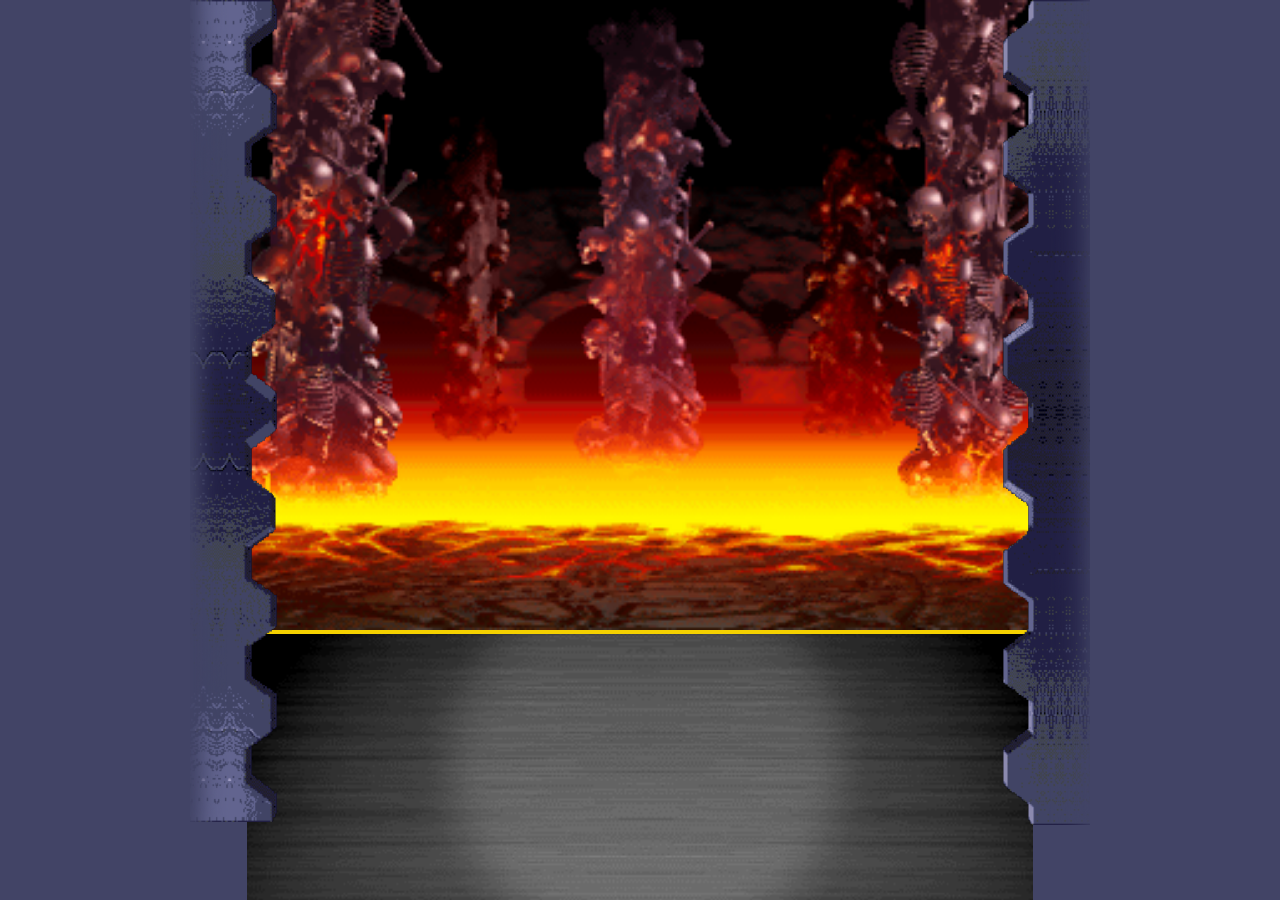
==== index.html @ 88df3a70 "Initial commit" ====
<!doctype html>
<html lang="en">
<head>
    <meta charset="UTF-8">
    <meta name="viewport"
          content="width=device-width, user-scalable=no, initial-scale=1.0, maximum-scale=1.0, minimum-scale=1.0">
    <meta http-equiv="X-UA-Compatible" content="ie=edge">
    <title>MK - JSMarathon - Arenas</title>
    <link rel="stylesheet" href="style.css">
</head>
<body>
    <div class="root">
        <div class="arenas arena1"></div>
        <div class="chat"></div>
        <div class="wall-left"></div>
        <div class="wall-right"></div>
    </div>
    <script src="main.js"></script>
</body>
</html>
---- style.css ----
@font-face {
    font-family: 'Mortal Kombat 3';
    src: url('./assets/fonts/MortalKombat3-Regular.eot');
    src: url('./assets/fonts/MortalKombat3-Regular.eot?#iefix') format('embedded-opentype'),
    url('./assets/fonts/MortalKombat3-Regular.woff2') format('woff2'),
    url('./assets/fonts/MortalKombat3-Regular.woff') format('woff'),
    url('./assets/fonts/MortalKombat3-Regular.ttf') format('truetype');
    font-weight: normal;
    font-style: normal;
    font-display: swap;
}


*,
*:before,
*:after {
    box-sizing: border-box;
}

html {
    margin: 0;
    padding: 0;
}

body {
    background-color: #424542;
    margin: 0;
    padding: 0;
}

.root {
    display: flex;
    justify-content: center;
    width: 100%;
    flex-direction: column;
    align-items: center;
    position: relative;
    background: #424466;
}

.wall-left {
    position: absolute;
    width: 87px;
    background: url(assets/wall-left.png);
    height: 100vh;
    background-size: contain;
    background-repeat: no-repeat;
    top: 0;
    z-index: 100;
    left: 50%;
    transform: translate(-450px, 0px);
}

.wall-right {
    position: absolute;
    width: 87px;
    background: url(./assets/wall-right.png);
    height: 100vh;
    background-size: contain;
    background-repeat: no-repeat;
    top: 0;
    z-index: 100;
    right: 50%;
    transform: translate(450px, 0px);
}

.arenas {
    width: 786px;
    height: 70vh;
    background-size: cover;
    background-position: center;
    background-repeat: no-repeat;
    position: relative;
    display: flex;
}

.arenas.arena1 {
    background-image: url(./assets/scorpions-lair-arenas.png);
}

.arenas.arena2 {
    background-image: url(./assets/the-cave.png);
}

.arenas.arena3 {
    background-image: url(./assets/jade-s-desert.png);
}

.arenas.arena4 {
    background-image: url(./assets/scislac-busorez.png);
}

.arenas.arena5 {
    background-image: url(./assets/waterfront.png);
}

.player1,
.player2 {
    width: 50%;
    position: relative;
}

.progressbar {
    width: 295px;
    border: 4px solid #f5d100;
    position: absolute;
    top: 59px;
    height: 28px;
    background-color: #cd0e03;
    display: flex;
}

.player1 .progressbar {
    left: 38px;
}

.player2 .progressbar {
    right: 38px;
    flex-direction: row-reverse;
}

.extralife {
    width: 90px;
    border: 2px solid #f5d100;
    position: absolute;
    top: 85px;
    height: 12px;
    background-color: #cd0e03;
    display: flex;
}

.player1 .extralife {
    left: 38px;
}

.player2 .extralife {
    right: 38px;
    flex-direction: row-reverse;
}

.extralife .life {
    background: #00d600;
}

.life {
    background-color: #0431f9;
    height: 100%;
    width: 90%;
}

.name {
    position: absolute;
    font-family: 'Mortal Kombat 3';
    font-size: 26px;
    line-height: 20px;
    letter-spacing: 2px;
    color: #efefef;
    top: 0;
}

.player1 .name {
    left: 5px;
}

.player2 .name {
    right: 5px;
}

.chat {
    width: 786px;
    height: 30vh;
    background: url(./assets/versus.png);
    background-size: cover;
    background-position: center;
    border-top: 4px solid #f5d100;
}

.character {
    position: absolute;
    bottom: 20px;
    width: 150px;
    height: 268px;
}

.player1 .character {
    left: 60px;
}

.player2 .character {
    right: 60px;
}

.player2 .character img {
    transform: scaleX(-1);
}

.character img {
    height: 100%;
}

.fight {
    position: absolute;
    z-index: 100;
    top: 20%;
    width: 300px;
}

.fight img {
    width: 100%;
}
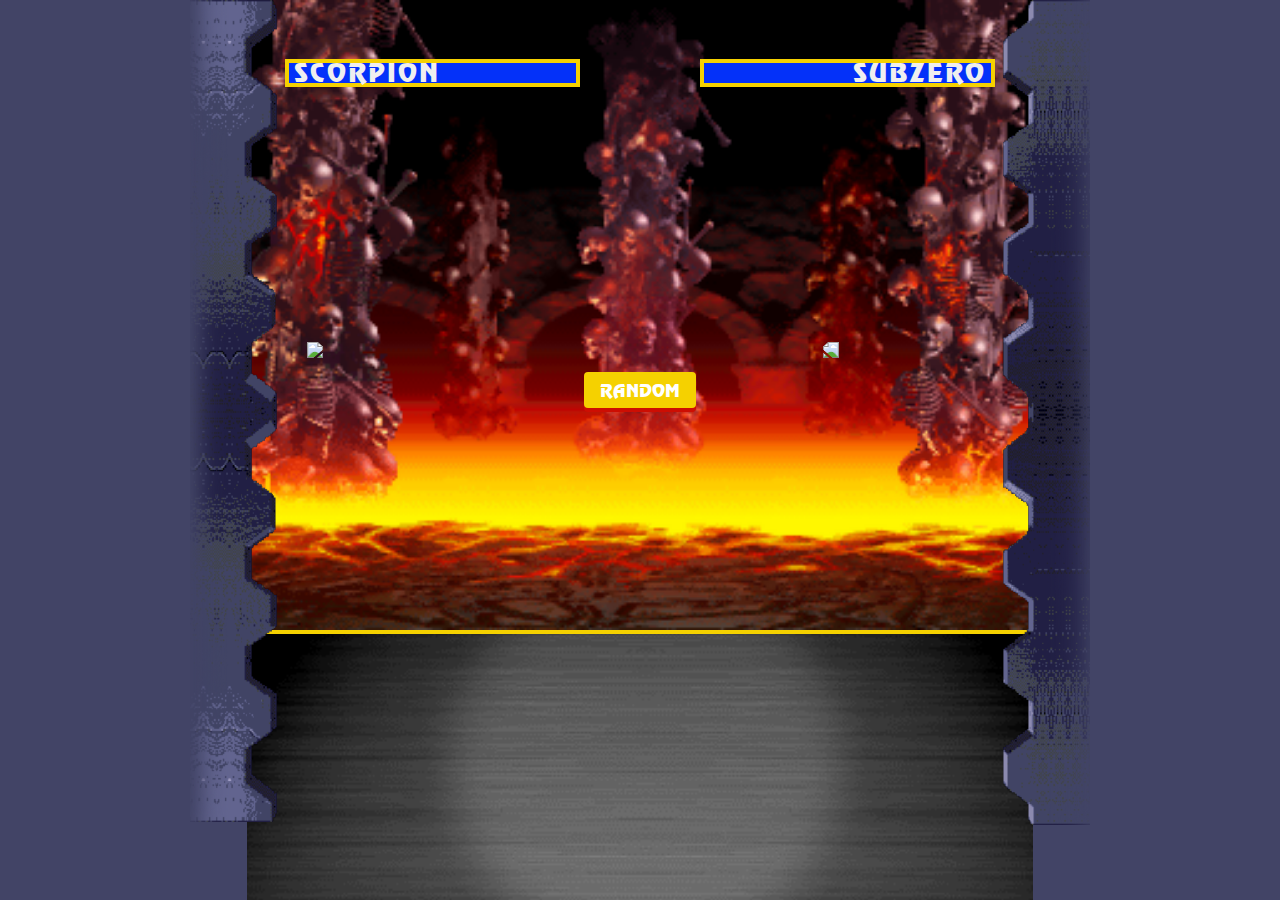
==== commit 0cafa632: "Homework 3" ====
--- a/index.html
+++ b/index.html
@@ -1,20 +1,26 @@
-<!doctype html>
+<!DOCTYPE html>
 <html lang="en">
-<head>
-    <meta charset="UTF-8">
-    <meta name="viewport"
-          content="width=device-width, user-scalable=no, initial-scale=1.0, maximum-scale=1.0, minimum-scale=1.0">
-    <meta http-equiv="X-UA-Compatible" content="ie=edge">
+  <head>
+    <meta charset="UTF-8" />
+    <meta
+      name="viewport"
+      content="width=device-width, user-scalable=no, initial-scale=1.0, maximum-scale=1.0, minimum-scale=1.0"
+    />
+    <meta http-equiv="X-UA-Compatible" content="ie=edge" />
     <title>MK - JSMarathon - Arenas</title>
-    <link rel="stylesheet" href="style.css">
-</head>
-<body>
+    <link rel="stylesheet" href="style.css" />
+  </head>
+  <body>
     <div class="root">
-        <div class="arenas arena1"></div>
-        <div class="chat"></div>
-        <div class="wall-left"></div>
-        <div class="wall-right"></div>
+      <div class="arenas arena1">
+        <div class="control">
+          <button class="button">Random</button>
+        </div>
+      </div>
+      <div class="chat"></div>
+      <div class="wall-left"></div>
+      <div class="wall-right"></div>
     </div>
     <script src="main.js"></script>
-</body>
+  </body>
 </html>
--- a/style.css
+++ b/style.css
@@ -1,211 +1,275 @@
 @font-face {
-    font-family: 'Mortal Kombat 3';
-    src: url('./assets/fonts/MortalKombat3-Regular.eot');
-    src: url('./assets/fonts/MortalKombat3-Regular.eot?#iefix') format('embedded-opentype'),
-    url('./assets/fonts/MortalKombat3-Regular.woff2') format('woff2'),
-    url('./assets/fonts/MortalKombat3-Regular.woff') format('woff'),
-    url('./assets/fonts/MortalKombat3-Regular.ttf') format('truetype');
-    font-weight: normal;
-    font-style: normal;
-    font-display: swap;
-}
-
+  font-family: "Mortal Kombat 3";
+  src: url("./assets/fonts/MortalKombat3-Regular.eot");
+  src: url("./assets/fonts/MortalKombat3-Regular.eot?#iefix")
+      format("embedded-opentype"),
+    url("./assets/fonts/MortalKombat3-Regular.woff2") format("woff2"),
+    url("./assets/fonts/MortalKombat3-Regular.woff") format("woff"),
+    url("./assets/fonts/MortalKombat3-Regular.ttf") format("truetype");
+  font-weight: normal;
+  font-style: normal;
+  font-display: swap;
+}
 
 *,
 *:before,
 *:after {
-    box-sizing: border-box;
+  box-sizing: border-box;
 }
 
 html {
-    margin: 0;
-    padding: 0;
+  margin: 0;
+  padding: 0;
 }
 
 body {
-    background-color: #424542;
-    margin: 0;
-    padding: 0;
+  background-color: #424542;
+  margin: 0;
+  padding: 0;
 }
 
 .root {
-    display: flex;
-    justify-content: center;
-    width: 100%;
-    flex-direction: column;
-    align-items: center;
-    position: relative;
-    background: #424466;
+  display: flex;
+  justify-content: center;
+  width: 100%;
+  flex-direction: column;
+  align-items: center;
+  position: relative;
+  background: #424466;
 }
 
 .wall-left {
-    position: absolute;
-    width: 87px;
-    background: url(assets/wall-left.png);
-    height: 100vh;
-    background-size: contain;
-    background-repeat: no-repeat;
-    top: 0;
-    z-index: 100;
-    left: 50%;
-    transform: translate(-450px, 0px);
+  position: absolute;
+  width: 87px;
+  background: url(assets/wall-left.png);
+  height: 100vh;
+  background-size: contain;
+  background-repeat: no-repeat;
+  top: 0;
+  z-index: 100;
+  left: 50%;
+  transform: translate(-450px, 0px);
 }
 
 .wall-right {
-    position: absolute;
-    width: 87px;
-    background: url(./assets/wall-right.png);
-    height: 100vh;
-    background-size: contain;
-    background-repeat: no-repeat;
-    top: 0;
-    z-index: 100;
-    right: 50%;
-    transform: translate(450px, 0px);
+  position: absolute;
+  width: 87px;
+  background: url(./assets/wall-right.png);
+  height: 100vh;
+  background-size: contain;
+  background-repeat: no-repeat;
+  top: 0;
+  z-index: 100;
+  right: 50%;
+  transform: translate(450px, 0px);
 }
 
 .arenas {
-    width: 786px;
-    height: 70vh;
-    background-size: cover;
-    background-position: center;
-    background-repeat: no-repeat;
-    position: relative;
-    display: flex;
+  width: 786px;
+  height: 70vh;
+  background-size: cover;
+  background-position: center;
+  background-repeat: no-repeat;
+  position: relative;
+  display: flex;
 }
 
 .arenas.arena1 {
-    background-image: url(./assets/scorpions-lair-arenas.png);
+  background-image: url(./assets/scorpions-lair-arenas.png);
 }
 
 .arenas.arena2 {
-    background-image: url(./assets/the-cave.png);
+  background-image: url(./assets/the-cave.png);
 }
 
 .arenas.arena3 {
-    background-image: url(./assets/jade-s-desert.png);
+  background-image: url(./assets/jade-s-desert.png);
 }
 
 .arenas.arena4 {
-    background-image: url(./assets/scislac-busorez.png);
+  background-image: url(./assets/scislac-busorez.png);
 }
 
 .arenas.arena5 {
-    background-image: url(./assets/waterfront.png);
+  background-image: url(./assets/waterfront.png);
 }
 
 .player1,
 .player2 {
-    width: 50%;
-    position: relative;
+  width: 50%;
+  position: relative;
 }
 
 .progressbar {
-    width: 295px;
-    border: 4px solid #f5d100;
-    position: absolute;
-    top: 59px;
-    height: 28px;
-    background-color: #cd0e03;
-    display: flex;
+  width: 295px;
+  border: 4px solid #f5d100;
+  position: absolute;
+  top: 59px;
+  height: 28px;
+  background-color: #cd0e03;
+  display: flex;
 }
 
 .player1 .progressbar {
-    left: 38px;
+  left: 38px;
 }
 
 .player2 .progressbar {
-    right: 38px;
-    flex-direction: row-reverse;
+  right: 38px;
+  flex-direction: row-reverse;
 }
 
 .extralife {
-    width: 90px;
-    border: 2px solid #f5d100;
-    position: absolute;
-    top: 85px;
-    height: 12px;
-    background-color: #cd0e03;
-    display: flex;
+  width: 90px;
+  border: 2px solid #f5d100;
+  position: absolute;
+  top: 85px;
+  height: 12px;
+  background-color: #cd0e03;
+  display: flex;
 }
 
 .player1 .extralife {
-    left: 38px;
+  left: 38px;
 }
 
 .player2 .extralife {
-    right: 38px;
-    flex-direction: row-reverse;
+  right: 38px;
+  flex-direction: row-reverse;
 }
 
 .extralife .life {
-    background: #00d600;
+  background: #00d600;
 }
 
 .life {
-    background-color: #0431f9;
-    height: 100%;
-    width: 90%;
+  background-color: #0431f9;
+  height: 100%;
+  width: 90%;
 }
 
 .name {
-    position: absolute;
-    font-family: 'Mortal Kombat 3';
-    font-size: 26px;
-    line-height: 20px;
-    letter-spacing: 2px;
-    color: #efefef;
-    top: 0;
+  position: absolute;
+  font-family: "Mortal Kombat 3";
+  font-size: 26px;
+  line-height: 20px;
+  letter-spacing: 2px;
+  color: #efefef;
+  top: 0;
+  text-transform: uppercase;
 }
 
 .player1 .name {
-    left: 5px;
+  left: 5px;
 }
 
 .player2 .name {
-    right: 5px;
+  right: 5px;
 }
 
 .chat {
-    width: 786px;
-    height: 30vh;
-    background: url(./assets/versus.png);
-    background-size: cover;
-    background-position: center;
-    border-top: 4px solid #f5d100;
+  width: 786px;
+  height: 30vh;
+  background: url(./assets/versus.png);
+  background-size: cover;
+  background-position: center;
+  border-top: 4px solid #f5d100;
 }
 
 .character {
-    position: absolute;
-    bottom: 20px;
-    width: 150px;
-    height: 268px;
+  position: absolute;
+  bottom: 20px;
+  width: 150px;
+  height: 268px;
 }
 
 .player1 .character {
-    left: 60px;
+  left: 60px;
 }
 
 .player2 .character {
-    right: 60px;
+  right: 60px;
 }
 
 .player2 .character img {
-    transform: scaleX(-1);
+  transform: scaleX(-1);
 }
 
 .character img {
-    height: 100%;
+  height: 100%;
 }
 
 .fight {
-    position: absolute;
-    z-index: 100;
-    top: 20%;
-    width: 300px;
+  position: absolute;
+  z-index: 100;
+  top: 20%;
+  width: 300px;
 }
 
 .fight img {
-    width: 100%;
-}
-
+  width: 100%;
+}
+
+.control {
+  position: absolute;
+  width: 200px;
+  top: 50%;
+  left: 50%;
+  transform: translate(-50%, -50%);
+  display: flex;
+  justify-content: center;
+  align-items: center;
+  z-index: 1000;
+}
+
+.button {
+  display: block;
+  position: relative;
+  padding: 0 16px;
+  height: 36px;
+  color: white;
+  font-size: 18px;
+  text-transform: uppercase;
+  background-color: #f5d100;
+  border: none;
+  margin-top: 150px;
+  margin-left: auto;
+  margin-right: auto;
+  border-radius: 4px;
+  box-sizing: border-box;
+  cursor: pointer;
+  font-family: "Mortal Kombat 3";
+  outline: none;
+}
+.button::after {
+  content: "";
+  position: absolute;
+  width: 100%;
+  height: 100%;
+  top: 4px;
+  left: 0;
+  background-color: #cd0e03;
+  border-radius: 4px;
+  z-index: -1;
+}
+.button:hover {
+  background-color: #f5d100;
+}
+.button:active {
+  top: 2px;
+}
+.button:active::after {
+  top: 1px;
+}
+
+.winTitle {
+  position: absolute;
+  top: 25%;
+  left: 50%;
+  font-size: 36px;
+  transform: translate(-50%, 0%);
+  text-transform: uppercase;
+  z-index: 1000;
+  color: white;
+  font-family: "Mortal Kombat 3";
+}
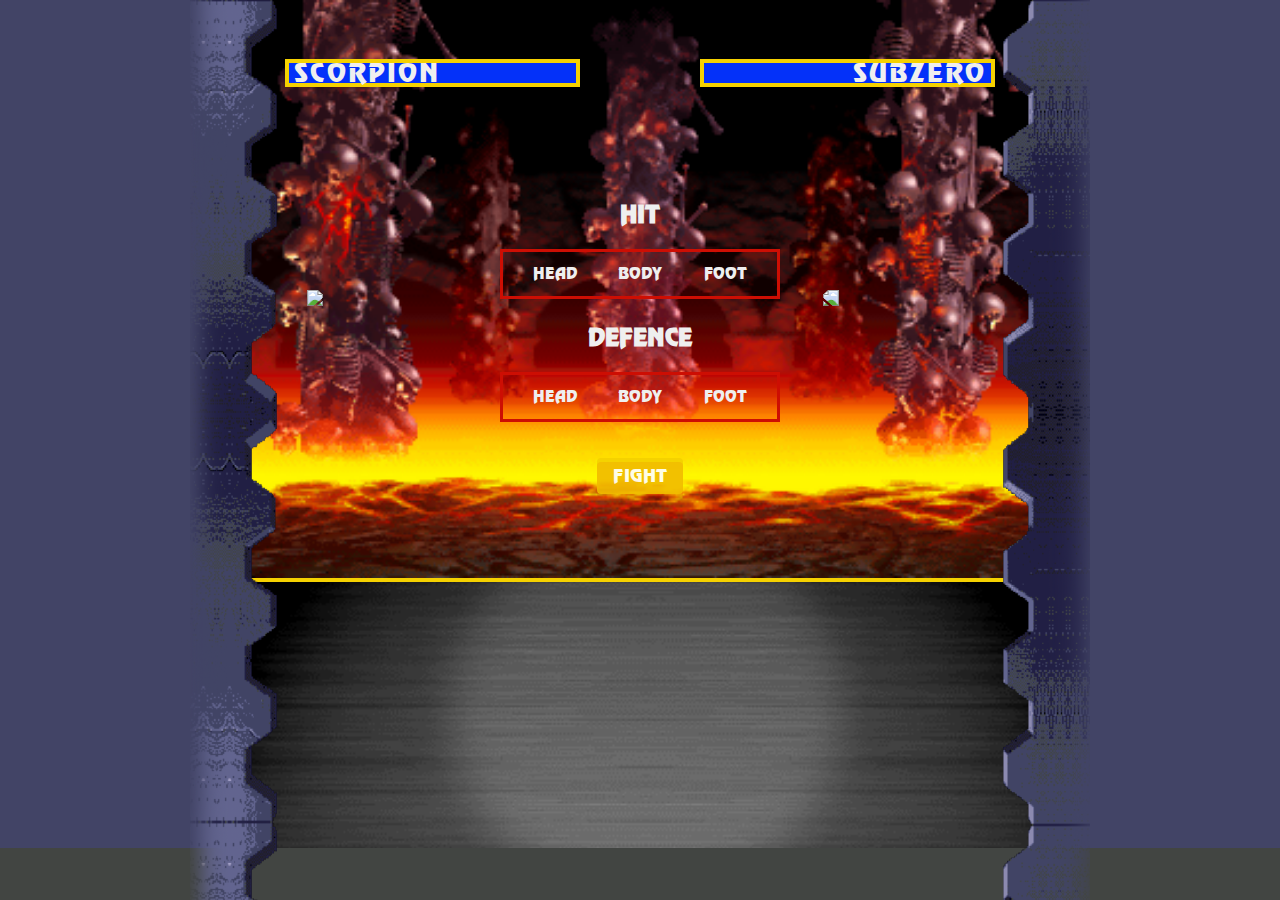
==== commit def8d4a3: "Homework 5" ====
--- a/index.html
+++ b/index.html
@@ -13,9 +13,81 @@
   <body>
     <div class="root">
       <div class="arenas arena1">
-        <div class="control">
-          <button class="button">Random</button>
-        </div>
+        <form class="control">
+          <div class="inputWrap">
+            <h2>HIT</h2>
+            <div class="ul">
+              <input
+                type="radio"
+                name="hit"
+                value="head"
+                id="headHit"
+                required
+              />
+              <label for="headHit">
+                <span>HEAD</span>
+              </label>
+              <input
+                type="radio"
+                name="hit"
+                value="body"
+                id="bodyHit"
+                required
+              />
+              <label for="bodyHit">
+                <span>BODY</span>
+              </label>
+              <input
+                type="radio"
+                name="hit"
+                value="foot"
+                id="footHit"
+                required
+              />
+              <label for="footHit">
+                <span>FOOT</span>
+              </label>
+            </div>
+          </div>
+          <div class="inputWrap">
+            <h2>defence</h2>
+            <div class="ul">
+              <input
+                type="radio"
+                name="defence"
+                value="head"
+                id="headDefence"
+                required
+              />
+              <label for="headDefence">
+                <span>HEAD</span>
+              </label>
+              <input
+                type="radio"
+                name="defence"
+                value="body"
+                id="bodyDefence"
+                required
+              />
+              <label for="bodyDefence">
+                <span>BODY</span>
+              </label>
+              <input
+                type="radio"
+                name="defence"
+                value="foot"
+                id="footDefence"
+                required
+              />
+              <label for="footDefence">
+                <span>FOOT</span>
+              </label>
+            </div>
+          </div>
+          <div class="buttonWrap">
+            <button class="button" type="submit">Fight</button>
+          </div>
+        </form>
       </div>
       <div class="chat"></div>
       <div class="wall-left"></div>
--- a/style.css
+++ b/style.css
@@ -41,32 +41,34 @@
 .wall-left {
   position: absolute;
   width: 87px;
-  background: url(assets/wall-left.png);
-  height: 100vh;
+  background-image: url(assets/wall-left.png);
+  min-height: 100vh;
   background-size: contain;
-  background-repeat: no-repeat;
+  background-repeat: repeat-y;
   top: 0;
   z-index: 100;
   left: 50%;
   transform: translate(-450px, 0px);
+  height: 100%;
 }
 
 .wall-right {
   position: absolute;
   width: 87px;
-  background: url(./assets/wall-right.png);
-  height: 100vh;
+  background-image: url(./assets/wall-right.png);
+  min-height: 100vh;
   background-size: contain;
-  background-repeat: no-repeat;
+  background-repeat: repeat-y;
   top: 0;
   z-index: 100;
   right: 50%;
   transform: translate(450px, 0px);
+  height: 100%;
 }
 
 .arenas {
   width: 786px;
-  height: 70vh;
+  height: 578px;
   background-size: cover;
   background-position: center;
   background-repeat: no-repeat;
@@ -170,7 +172,7 @@
 .chat {
   width: 786px;
   height: 30vh;
-  background: url(./assets/versus.png);
+  background-image: url(./assets/versus.png);
   background-size: cover;
   background-position: center;
   border-top: 4px solid #f5d100;
@@ -197,29 +199,21 @@
 
 .character img {
   height: 100%;
+  position: absolute;
+  bottom: 0;
 }
 
 .fight {
   position: absolute;
   z-index: 100;
-  top: 20%;
+  top: 30%;
   width: 300px;
+  left: 50%;
+  transform: translate(-50%, 0%);
 }
 
 .fight img {
   width: 100%;
-}
-
-.control {
-  position: absolute;
-  width: 200px;
-  top: 50%;
-  left: 50%;
-  transform: translate(-50%, -50%);
-  display: flex;
-  justify-content: center;
-  align-items: center;
-  z-index: 1000;
 }
 
 .button {
@@ -232,7 +226,7 @@
   text-transform: uppercase;
   background-color: #f5d100;
   border: none;
-  margin-top: 150px;
+  margin-top: 0;
   margin-left: auto;
   margin-right: auto;
   border-radius: 4px;
@@ -262,9 +256,26 @@
   top: 1px;
 }
 
+.button:disabled {
+  opacity: 0.9;
+  cursor: not-allowed;
+}
+
+.button:disabled:after {
+  opacity: 0.1;
+}
+
+.button:disabled:active {
+  top: 0px;
+}
+
+.button:disabled:active::after {
+  top: 4px;
+}
+
 .winTitle {
   position: absolute;
-  top: 25%;
+  top: 22%;
   left: 50%;
   font-size: 36px;
   transform: translate(-50%, 0%);
@@ -272,4 +283,122 @@
   z-index: 1000;
   color: white;
   font-family: "Mortal Kombat 3";
-}
+  text-shadow: 2px 2px 2px #cd0e03;
+}
+
+.reloadWrap {
+  position: absolute;
+  top: 54px;
+  z-index: 1000;
+  left: 50%;
+  transform: translate(-50%, 0%);
+}
+
+.reloadWrap .button {
+  margin-top: 0;
+}
+
+form:invalid button[class="button"] {
+  opacity: 0.9;
+  cursor: not-allowed;
+}
+
+form:invalid button[class="button"]:after {
+  opacity: 0.1;
+}
+
+form:invalid button[class="button"]:active {
+  top: 0px;
+}
+
+form:invalid button[class="button"]:active::after {
+  top: 4px;
+}
+
+.control {
+  position: absolute;
+  width: 200px;
+  top: 60%;
+  left: 50%;
+  transform: translate(-50%, -50%);
+  display: flex;
+  justify-content: flex-start;
+  align-items: center;
+  flex-direction: column;
+  z-index: 1000;
+}
+
+.inputWrap {
+  position: relative;
+  width: 280px;
+  margin-bottom: 24px;
+}
+
+.buttonWrap {
+  margin-top: 12px;
+}
+
+.inputWrap h2 {
+  text-align: center;
+  margin: 0 auto 20px;
+  font-weight: 700;
+  font-family: "Mortal Kombat 3";
+  color: #efefef;
+  text-transform: uppercase;
+}
+
+.ul {
+  border: solid 3px #cd0e03;
+  height: 50px;
+  padding: 0 12px;
+  font-family: "Mortal Kombat 3";
+  display: flex;
+  justify-content: space-between;
+  color: #efefef;
+}
+.ul label {
+  cursor: pointer;
+}
+.ul label:nth-of-type(2) {
+  margin: 0 -4.5px;
+}
+.ul label span {
+  position: relative;
+  display: inline-block;
+  width: 80px;
+  height: 50px;
+  line-height: 50px;
+  transition: 0.3s;
+  text-align: center;
+  margin-top: -3px;
+}
+.ul label span::before {
+  position: relative;
+  display: block;
+  width: 80px;
+  height: 50px;
+  content: "";
+  transform: scaleY(1.2);
+  z-index: -1;
+  margin-bottom: -50px;
+  transition: 0.3s;
+}
+.ul label span:hover {
+  background-color: rgba(107, 185, 240, 0.2);
+}
+
+input {
+  display: none;
+}
+input[type="radio"]:checked + label > span {
+  color: #fff;
+  font-weight: 700;
+  text-shadow: 0px 2px 2px rgba(0, 0, 0, 0.2);
+}
+input[type="radio"]:checked + label > span::before {
+  background: #f5d100;
+  box-shadow: 0px 3px 6px 0px rgba(0, 0, 0, 0.2);
+}
+input[type="radio"]:checked + label > span:hover {
+  background: none;
+}
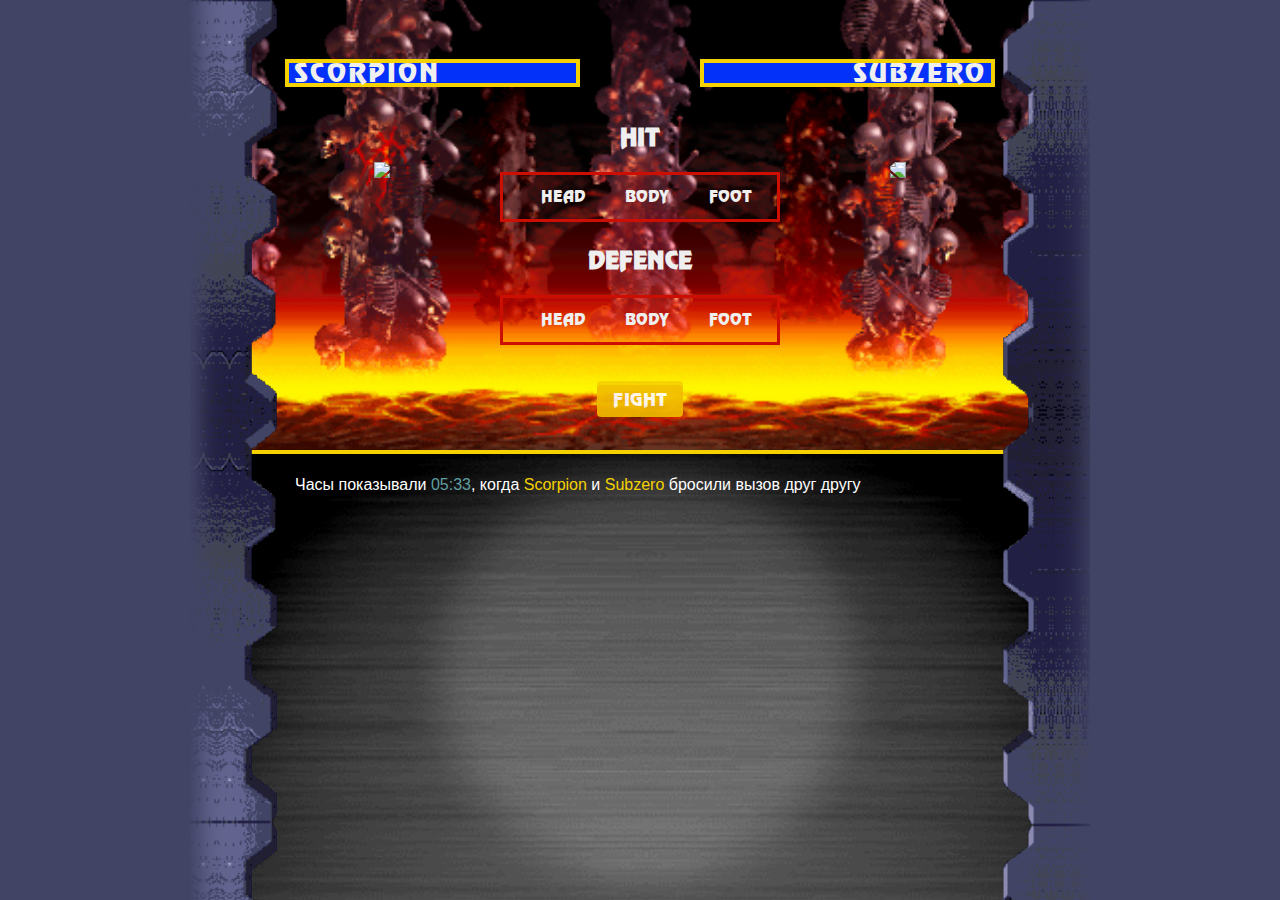
==== commit d244990a: "feat: log function moves to logs.js, add logs styles" ====
--- a/index.html
+++ b/index.html
@@ -9,6 +9,7 @@
     <meta http-equiv="X-UA-Compatible" content="ie=edge" />
     <title>MK - JSMarathon - Arenas</title>
     <link rel="stylesheet" href="style.css" />
+    <link rel="stylesheet" href="log.css" />
   </head>
   <body>
     <div class="root">
@@ -93,6 +94,6 @@
       <div class="wall-left"></div>
       <div class="wall-right"></div>
     </div>
-    <script src="main.js"></script>
+    <script src="main.js" type="module"></script>
   </body>
 </html>
--- a/style.css
+++ b/style.css
@@ -68,7 +68,7 @@
 
 .arenas {
   width: 786px;
-  height: 578px;
+  height: 50vh;
   background-size: cover;
   background-position: center;
   background-repeat: no-repeat;
@@ -170,12 +170,17 @@
 }
 
 .chat {
-  width: 786px;
-  height: 30vh;
+  width: 830px;
+  height: 50vh;
   background-image: url(./assets/versus.png);
   background-size: cover;
   background-position: center;
   border-top: 4px solid #f5d100;
+  padding: 6px 70px;
+  overflow: scroll;
+  overflow-x: hidden;
+  color: white;
+  font-family: Arial;
 }
 
 .character {
@@ -194,13 +199,15 @@
 }
 
 .player2 .character img {
-  transform: scaleX(-1);
+  transform: scaleX(-1) translate(50%, 0);
 }
 
 .character img {
   height: 100%;
   position: absolute;
   bottom: 0;
+  left: 50%;
+  transform: translate(-50%, 0);
 }
 
 .fight {
@@ -388,7 +395,8 @@
 }
 
 input {
-  display: none;
+  /* display: none; */
+  width: 0;
 }
 input[type="radio"]:checked + label > span {
   color: #fff;
--- a/log.css
+++ b/log.css
@@ -0,0 +1,19 @@
+.attack, .lose {
+    color: red;
+}
+
+.defence {
+    color: orange;
+}
+
+.win {
+    color: greenyellow;
+}
+
+.players {
+    color: #f5d100;
+}
+
+.time {
+    color: cadetblue;
+}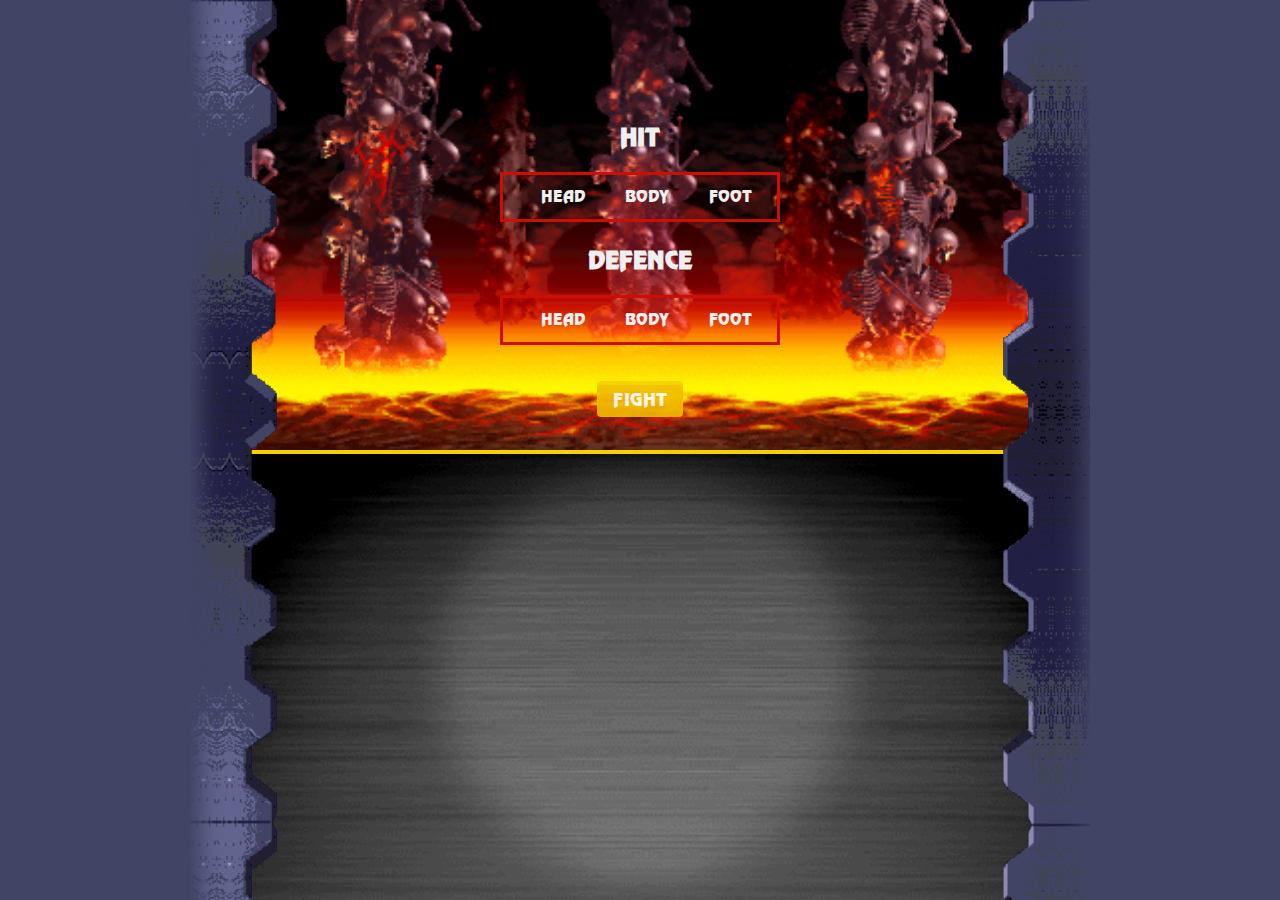
==== commit 8786d684: "Homework 8" ====
--- a/index.html
+++ b/index.html
@@ -8,8 +8,8 @@
     />
     <meta http-equiv="X-UA-Compatible" content="ie=edge" />
     <title>MK - JSMarathon - Arenas</title>
-    <link rel="stylesheet" href="style.css" />
-    <link rel="stylesheet" href="log.css" />
+    <link rel="stylesheet" href="css/style.css" />
+    <link rel="stylesheet" href="css/log.css" />
   </head>
   <body>
     <div class="root">
--- a/css/style.css
+++ b/css/style.css
@@ -0,0 +1,412 @@
+@font-face {
+  font-family: "Mortal Kombat 3";
+  src: url("../assets/fonts/MortalKombat3-Regular.eot");
+  src: url("../assets/fonts/MortalKombat3-Regular.eot?#iefix")
+      format("embedded-opentype"),
+    url("../assets/fonts/MortalKombat3-Regular.woff2") format("woff2"),
+    url("../assets/fonts/MortalKombat3-Regular.woff") format("woff"),
+    url("../assets/fonts/MortalKombat3-Regular.ttf") format("truetype");
+  font-weight: normal;
+  font-style: normal;
+  font-display: swap;
+}
+
+*,
+*:before,
+*:after {
+  box-sizing: border-box;
+}
+
+html {
+  margin: 0;
+  padding: 0;
+}
+
+body {
+  background-color: #424542;
+  margin: 0;
+  padding: 0;
+}
+
+.root {
+  display: flex;
+  justify-content: center;
+  width: 100%;
+  flex-direction: column;
+  align-items: center;
+  position: relative;
+  background: #424466;
+}
+
+.wall-left {
+  position: absolute;
+  width: 87px;
+  background-image: url(../assets/wall-left.png);
+  min-height: 100vh;
+  background-size: contain;
+  background-repeat: repeat-y;
+  top: 0;
+  z-index: 100;
+  left: 50%;
+  transform: translate(-450px, 0px);
+  height: 100%;
+}
+
+.wall-right {
+  position: absolute;
+  width: 87px;
+  background-image: url(../assets/wall-right.png);
+  min-height: 100vh;
+  background-size: contain;
+  background-repeat: repeat-y;
+  top: 0;
+  z-index: 100;
+  right: 50%;
+  transform: translate(450px, 0px);
+  height: 100%;
+}
+
+.arenas {
+  width: 786px;
+  height: 50vh;
+  background-size: cover;
+  background-position: center;
+  background-repeat: no-repeat;
+  position: relative;
+  display: flex;
+}
+
+.arenas.arena1 {
+  background-image: url(../assets/scorpions-lair-arenas.png);
+}
+
+.arenas.arena2 {
+  background-image: url(../assets/the-cave.png);
+}
+
+.arenas.arena3 {
+  background-image: url(../assets/jade-s-desert.png);
+}
+
+.arenas.arena4 {
+  background-image: url(../assets/scislac-busorez.png);
+}
+
+.arenas.arena5 {
+  background-image: url(../assets/waterfront.png);
+}
+
+.player1,
+.player2 {
+  width: 50%;
+  position: relative;
+}
+
+.progressbar {
+  width: 295px;
+  border: 4px solid #f5d100;
+  position: absolute;
+  top: 59px;
+  height: 28px;
+  background-color: #cd0e03;
+  display: flex;
+}
+
+.player1 .progressbar {
+  left: 38px;
+}
+
+.player2 .progressbar {
+  right: 38px;
+  flex-direction: row-reverse;
+}
+
+.extralife {
+  width: 90px;
+  border: 2px solid #f5d100;
+  position: absolute;
+  top: 85px;
+  height: 12px;
+  background-color: #cd0e03;
+  display: flex;
+}
+
+.player1 .extralife {
+  left: 38px;
+}
+
+.player2 .extralife {
+  right: 38px;
+  flex-direction: row-reverse;
+}
+
+.extralife .life {
+  background: #00d600;
+}
+
+.life {
+  background-color: #0431f9;
+  height: 100%;
+  width: 90%;
+}
+
+.name {
+  position: absolute;
+  font-family: "Mortal Kombat 3";
+  font-size: 26px;
+  line-height: 20px;
+  letter-spacing: 2px;
+  color: #efefef;
+  top: 0;
+  text-transform: uppercase;
+}
+
+.player1 .name {
+  left: 5px;
+}
+
+.player2 .name {
+  right: 5px;
+}
+
+.chat {
+  width: 830px;
+  height: 50vh;
+  background-image: url(../assets/versus.png);
+  background-size: cover;
+  background-position: center;
+  border-top: 4px solid #f5d100;
+  padding: 6px 70px;
+  overflow: scroll;
+  overflow-x: hidden;
+  color: white;
+  font-family: Arial;
+}
+
+.character {
+  position: absolute;
+  bottom: 20px;
+  width: 150px;
+  height: 268px;
+}
+
+.player1 .character {
+  left: 60px;
+}
+
+.player2 .character {
+  right: 60px;
+}
+
+.player2 .character img {
+  transform: scaleX(-1) translate(50%, 0);
+}
+
+.character img {
+  height: 100%;
+  position: absolute;
+  bottom: 0;
+  left: 50%;
+  transform: translate(-50%, 0);
+}
+
+.fight {
+  position: absolute;
+  z-index: 100;
+  top: 30%;
+  width: 300px;
+  left: 50%;
+  transform: translate(-50%, 0%);
+}
+
+.fight img {
+  width: 100%;
+}
+
+.button {
+  display: block;
+  position: relative;
+  padding: 0 16px;
+  height: 36px;
+  color: white;
+  font-size: 18px;
+  text-transform: uppercase;
+  background-color: #f5d100;
+  border: none;
+  margin-top: 0;
+  margin-left: auto;
+  margin-right: auto;
+  border-radius: 4px;
+  box-sizing: border-box;
+  cursor: pointer;
+  font-family: "Mortal Kombat 3";
+  outline: none;
+}
+.button::after {
+  content: "";
+  position: absolute;
+  width: 100%;
+  height: 100%;
+  top: 4px;
+  left: 0;
+  background-color: #cd0e03;
+  border-radius: 4px;
+  z-index: -1;
+}
+.button:hover {
+  background-color: #f5d100;
+}
+.button:active {
+  top: 2px;
+}
+.button:active::after {
+  top: 1px;
+}
+
+.button:disabled {
+  opacity: 0.9;
+  cursor: not-allowed;
+}
+
+.button:disabled:after {
+  opacity: 0.1;
+}
+
+.button:disabled:active {
+  top: 0px;
+}
+
+.button:disabled:active::after {
+  top: 4px;
+}
+
+.winTitle {
+  position: absolute;
+  top: 22%;
+  left: 50%;
+  font-size: 36px;
+  transform: translate(-50%, 0%);
+  text-transform: uppercase;
+  z-index: 1000;
+  color: white;
+  font-family: "Mortal Kombat 3";
+  text-shadow: 2px 2px 2px #cd0e03;
+}
+
+.reloadWrap {
+  position: absolute;
+  top: 54px;
+  z-index: 1000;
+  left: 50%;
+  transform: translate(-50%, 0%);
+}
+
+.reloadWrap .button {
+  margin-top: 0;
+}
+
+form:invalid button[class="button"] {
+  opacity: 0.9;
+  cursor: not-allowed;
+}
+
+form:invalid button[class="button"]:after {
+  opacity: 0.1;
+}
+
+form:invalid button[class="button"]:active {
+  top: 0px;
+}
+
+form:invalid button[class="button"]:active::after {
+  top: 4px;
+}
+
+.control {
+  position: absolute;
+  width: 200px;
+  top: 60%;
+  left: 50%;
+  transform: translate(-50%, -50%);
+  display: flex;
+  justify-content: flex-start;
+  align-items: center;
+  flex-direction: column;
+  z-index: 1000;
+}
+
+.inputWrap {
+  position: relative;
+  width: 280px;
+  margin-bottom: 24px;
+}
+
+.buttonWrap {
+  margin-top: 12px;
+}
+
+.inputWrap h2 {
+  text-align: center;
+  margin: 0 auto 20px;
+  font-weight: 700;
+  font-family: "Mortal Kombat 3";
+  color: #efefef;
+  text-transform: uppercase;
+}
+
+.ul {
+  border: solid 3px #cd0e03;
+  height: 50px;
+  padding: 0 12px;
+  font-family: "Mortal Kombat 3";
+  display: flex;
+  justify-content: space-between;
+  color: #efefef;
+}
+.ul label {
+  cursor: pointer;
+}
+.ul label:nth-of-type(2) {
+  margin: 0 -4.5px;
+}
+.ul label span {
+  position: relative;
+  display: inline-block;
+  width: 80px;
+  height: 50px;
+  line-height: 50px;
+  transition: 0.3s;
+  text-align: center;
+  margin-top: -3px;
+}
+.ul label span::before {
+  position: relative;
+  display: block;
+  width: 80px;
+  height: 50px;
+  content: "";
+  transform: scaleY(1.2);
+  z-index: -1;
+  margin-bottom: -50px;
+  transition: 0.3s;
+}
+.ul label span:hover {
+  background-color: rgba(107, 185, 240, 0.2);
+}
+
+input {
+  /* display: none; */
+  width: 0;
+}
+input[type="radio"]:checked + label > span {
+  color: #fff;
+  font-weight: 700;
+  text-shadow: 0px 2px 2px rgba(0, 0, 0, 0.2);
+}
+input[type="radio"]:checked + label > span::before {
+  background: #f5d100;
+  box-shadow: 0px 3px 6px 0px rgba(0, 0, 0, 0.2);
+}
+input[type="radio"]:checked + label > span:hover {
+  background: none;
+}
--- a/css/log.css
+++ b/css/log.css
@@ -0,0 +1,19 @@
+.attack, .lose {
+    color: red;
+}
+
+.defence {
+    color: orange;
+}
+
+.win {
+    color: greenyellow;
+}
+
+.players {
+    color: #f5d100;
+}
+
+.time {
+    color: cadetblue;
+}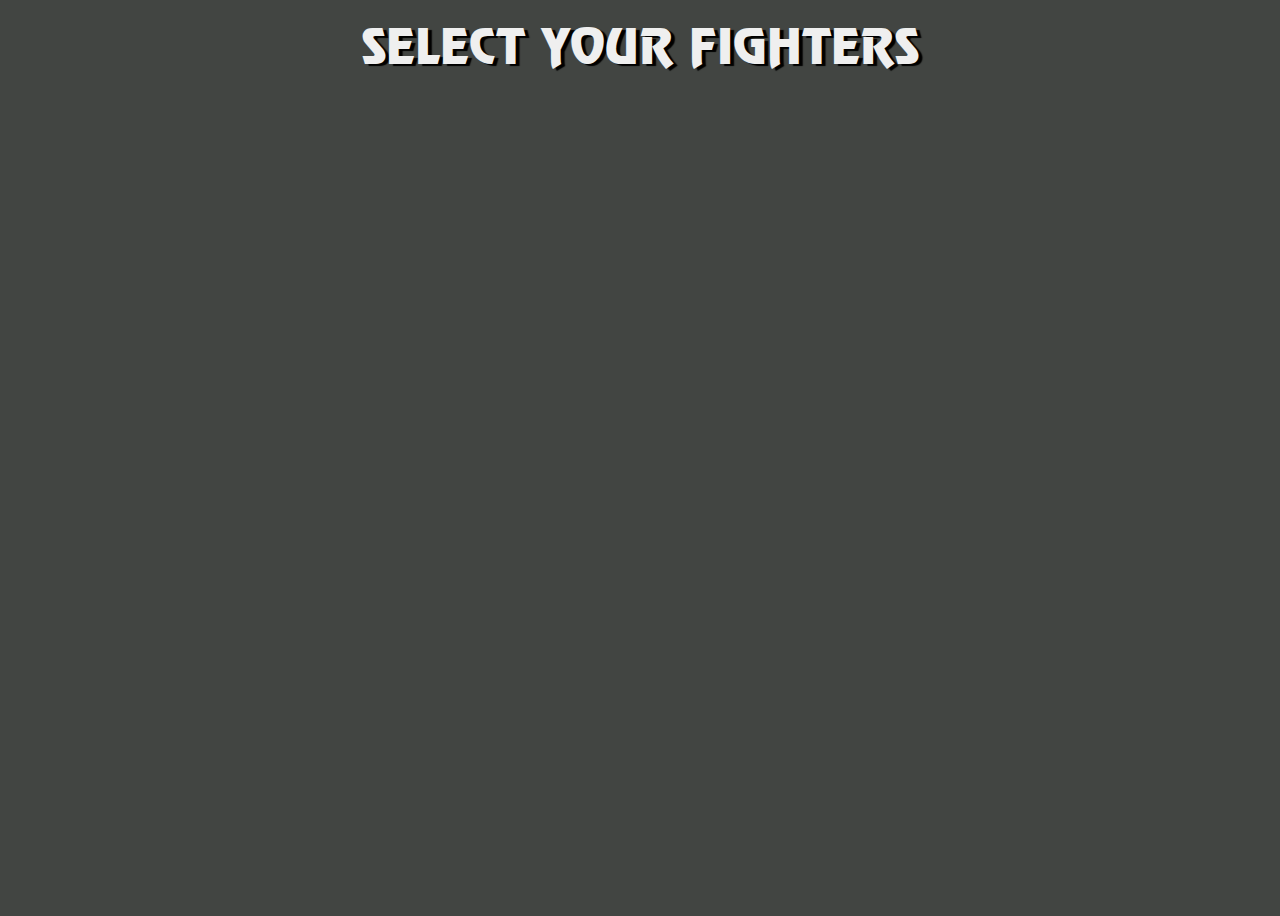
==== commit b5dcee30: "Homework 9" ====
--- a/index.html
+++ b/index.html
@@ -1,99 +1,22 @@
-<!DOCTYPE html>
+<!doctype html>
 <html lang="en">
-  <head>
-    <meta charset="UTF-8" />
-    <meta
-      name="viewport"
-      content="width=device-width, user-scalable=no, initial-scale=1.0, maximum-scale=1.0, minimum-scale=1.0"
-    />
-    <meta http-equiv="X-UA-Compatible" content="ie=edge" />
-    <title>MK - JSMarathon - Arenas</title>
-    <link rel="stylesheet" href="css/style.css" />
-    <link rel="stylesheet" href="css/log.css" />
-  </head>
-  <body>
-    <div class="root">
-      <div class="arenas arena1">
-        <form class="control">
-          <div class="inputWrap">
-            <h2>HIT</h2>
-            <div class="ul">
-              <input
-                type="radio"
-                name="hit"
-                value="head"
-                id="headHit"
-                required
-              />
-              <label for="headHit">
-                <span>HEAD</span>
-              </label>
-              <input
-                type="radio"
-                name="hit"
-                value="body"
-                id="bodyHit"
-                required
-              />
-              <label for="bodyHit">
-                <span>BODY</span>
-              </label>
-              <input
-                type="radio"
-                name="hit"
-                value="foot"
-                id="footHit"
-                required
-              />
-              <label for="footHit">
-                <span>FOOT</span>
-              </label>
-            </div>
-          </div>
-          <div class="inputWrap">
-            <h2>defence</h2>
-            <div class="ul">
-              <input
-                type="radio"
-                name="defence"
-                value="head"
-                id="headDefence"
-                required
-              />
-              <label for="headDefence">
-                <span>HEAD</span>
-              </label>
-              <input
-                type="radio"
-                name="defence"
-                value="body"
-                id="bodyDefence"
-                required
-              />
-              <label for="bodyDefence">
-                <span>BODY</span>
-              </label>
-              <input
-                type="radio"
-                name="defence"
-                value="foot"
-                id="footDefence"
-                required
-              />
-              <label for="footDefence">
-                <span>FOOT</span>
-              </label>
-            </div>
-          </div>
-          <div class="buttonWrap">
-            <button class="button" type="submit">Fight</button>
-          </div>
-        </form>
-      </div>
-      <div class="chat"></div>
-      <div class="wall-left"></div>
-      <div class="wall-right"></div>
+<head>
+    <meta charset="UTF-8">
+    <meta name="viewport"
+          content="width=device-width, user-scalable=no, initial-scale=1.0, maximum-scale=1.0, minimum-scale=1.0">
+    <meta http-equiv="X-UA-Compatible" content="ie=edge">
+    <title>Mortal Kombat</title>
+    <link rel="stylesheet" href="css/index.css">
+</head>
+<body>
+<div class="root">
+    <div class="title">
+        SELECT YOUR FIGHTERS
     </div>
-    <script src="main.js" type="module"></script>
-  </body>
+    <div class="player"></div>
+    <div class="parent"></div>
+
+    <script src="index.js" type="module"></script>
+</div>
+</body>
 </html>
--- a/css/index.css
+++ b/css/index.css
@@ -0,0 +1,140 @@
+@font-face {
+    font-family: 'Mortal Kombat 3';
+    src: url('../assets/fonts/MortalKombat3-Regular.eot');
+    src: url('../assets/fonts/MortalKombat3-Regular.eot?#iefix') format('embedded-opentype'),
+    url('../assets/fonts/MortalKombat3-Regular.woff2') format('woff2'),
+    url('../assets/fonts/MortalKombat3-Regular.woff') format('woff'),
+    url('../assets/fonts/MortalKombat3-Regular.ttf') format('truetype');
+    font-weight: normal;
+    font-style: normal;
+    font-display: swap;
+}
+
+
+*, *:before, *:after {
+    box-sizing: border-box;
+}
+
+body {
+    background-color: #424542;
+}
+
+.root {
+    display: flex;
+    justify-content: center;
+    align-items: center;
+    flex-direction: column;
+    padding-top: 30px;
+    min-height: 100vh;
+    min-width: 100vh;
+    background-size: contain;
+    background-position: center;
+    position: relative;
+}
+
+.title {
+    position: absolute;
+    font-family: "Mortal Kombat 3";
+    font-size: 48px;
+    color: #FFF;
+    top: 10px;
+    left: 50%;
+    color: #efefef;
+    text-shadow: 4px 2px 1px #000;
+    transform: translate(-50%, 0);
+    white-space: nowrap;
+}
+
+.player {
+    position: absolute;
+    width: 210px;
+    height: 367px;
+    z-index: 3;
+    bottom: 44px;
+    left: 50%;
+    margin-left: -105px;
+    transform: translate(-205%, 0px);
+}
+
+.player img {
+    max-width: 100%;
+    max-height: 100%;
+    height: 100%;
+}
+
+.parent {
+    display: grid;
+    grid-template-columns: repeat(7, 1fr);
+    grid-template-rows: repeat(4, 1fr);
+    grid-column-gap: 0px;
+    grid-row-gap: 0px;
+}
+
+.div1 { grid-area: 1 / 1 / 2 / 2; }
+.div2 { grid-area: 1 / 2 / 2 / 3; }
+.div3 { grid-area: 1 / 3 / 2 / 4; }
+.div4 { grid-area: 1 / 4 / 2 / 5; }
+.div5 { grid-area: 1 / 5 / 2 / 6; }
+.div6 { grid-area: 1 / 6 / 2 / 7; }
+.div7 { grid-area: 1 / 7 / 2 / 8; }
+.div8 { grid-area: 2 / 1 / 3 / 2; }
+.div9 { grid-area: 2 / 2 / 3 / 3; }
+.div10 { grid-area: 2 / 3 / 3 / 4; }
+.div11 { grid-area: 2 / 4 / 3 / 5; }
+.div12 { grid-area: 2 / 5 / 3 / 6; }
+.div13 { grid-area: 2 / 6 / 3 / 7; }
+.div14 { grid-area: 2 / 7 / 3 / 8; }
+.div15 { grid-area: 3 / 2 / 4 / 3; }
+.div16 { grid-area: 3 / 3 / 4 / 4; }
+.div17 { grid-area: 3 / 4 / 4 / 5; }
+.div18 { grid-area: 3 / 5 / 4 / 6; }
+.div19 { grid-area: 3 / 6 / 4 / 7; }
+.div20 { grid-area: 4 / 2 / 5 / 3; }
+.div21 { grid-area: 4 / 3 / 5 / 4; }
+.div22 { grid-area: 4 / 4 / 5 / 5; }
+.div23 { grid-area: 4 / 5 / 5 / 6; }
+.div24 { grid-area: 4 / 6 / 5 / 7; }
+
+.row {
+    display: flex;
+    position: relative;
+    z-index: 1;
+}
+
+.row:hover {
+    z-index: 2;
+}
+.character {
+    width: 137px;
+    height: 176px;
+    position: relative;
+    z-index: 1;
+    cursor: pointer;
+}
+
+.character:hover,
+.character.active {
+    z-index: 2;
+}
+
+.character:hover:before,
+.character.active:before {
+    content: "";
+    display: block;
+    width: calc(100% + 4px);
+    height: calc(100% + 4px);
+    top: -2px;
+    left: -2px;
+    position: absolute;
+    border: 14px solid #21aa21;
+}
+.character.disabled {
+    cursor: default;
+}
+.character.disabled:hover:before {
+    display: none;
+}
+
+.character img {
+    width: 100%;
+}
